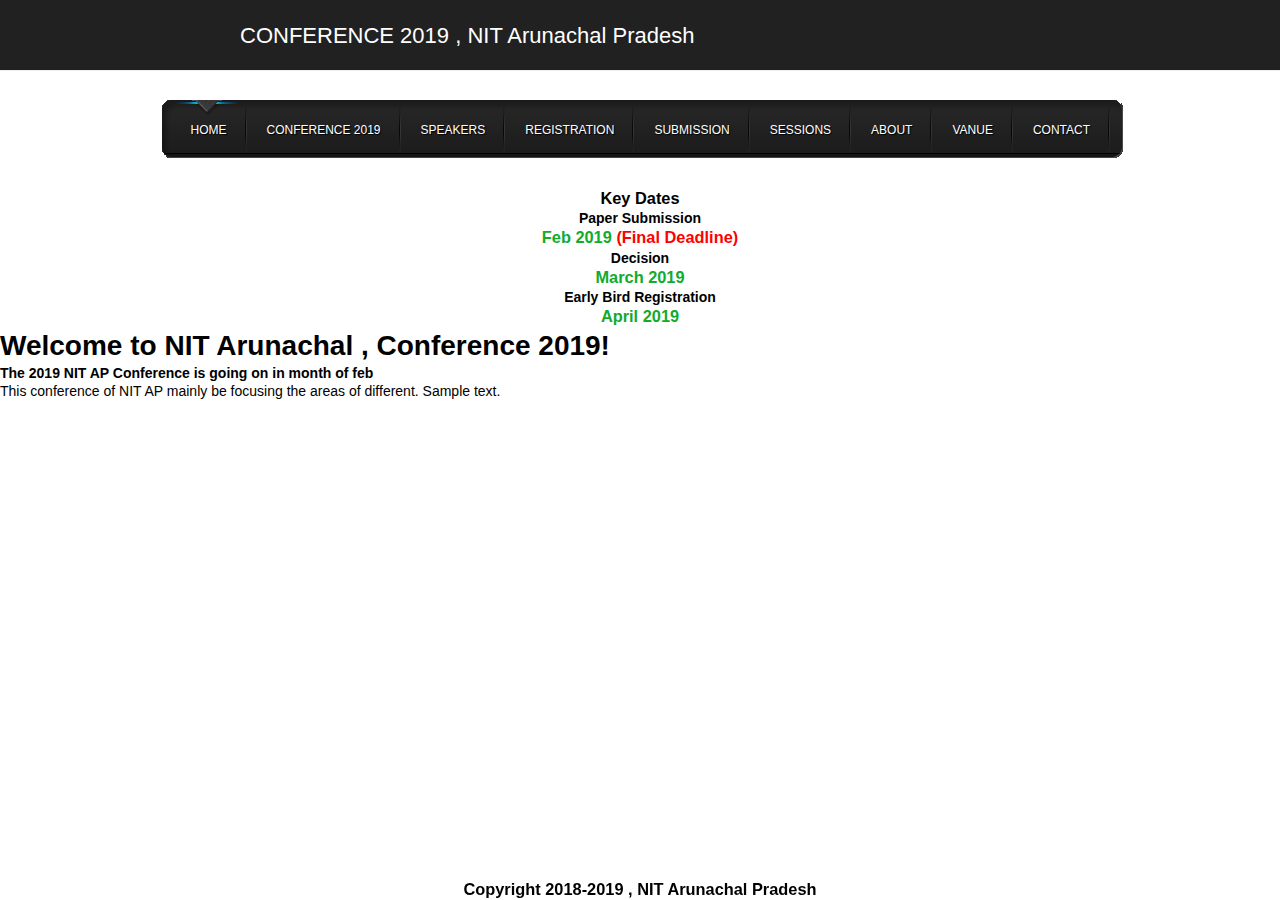
==== index.html @ 429efa8b "First commit by Ashish S Parihar for NIT AP Conference site 2019" ====
<!DOCTYPE html>
<html>

<script type="text/javascript" src="js/main.js"></script>
<body>

<div w3-include-html="header.html"></div> 



<script>
includeHTML();
</script>


<div class="about-text custom wow fadeInRight">							
	 <div class="title"><center><h3>Key <span>Dates</span></h3></center></div><center><h4>Paper Submission<h4><h3><font color="#11ab2e">Feb 2019 <font color="red">(Final Deadline)</font></font></h3><h4>
	 Decision<h4><h3><font color="#11ab2e">March 2019</font></h3><h4>Early Bird Registration<h4><h3><font color="#11ab2e">April 2019</font></h3>
	 </div>	
	 
	 
	 <div class="about-text wow fadeInRight ">							
	 <div class="title">							<h1>Welcome to<span> NIT Arunachal , Conference 2019!</span></h1>						</div>	
	 </div><div class="art-layout-cell art-content"><article class="art-post art-messages" style="display: none;">
	 <div class="art-postcontent clearfix"><div id="system-message-container"></div></div></article><p align="justify"><strong>The 2019 NIT AP Conference is going on in month of feb</strong></p><p align="justify">This conference of NIT AP mainly be focusing the areas of different.    Sample text.</p>                    
	 </div><br>
	 
<div w3-include-html="footer.html"></div> 
</body>
</html>
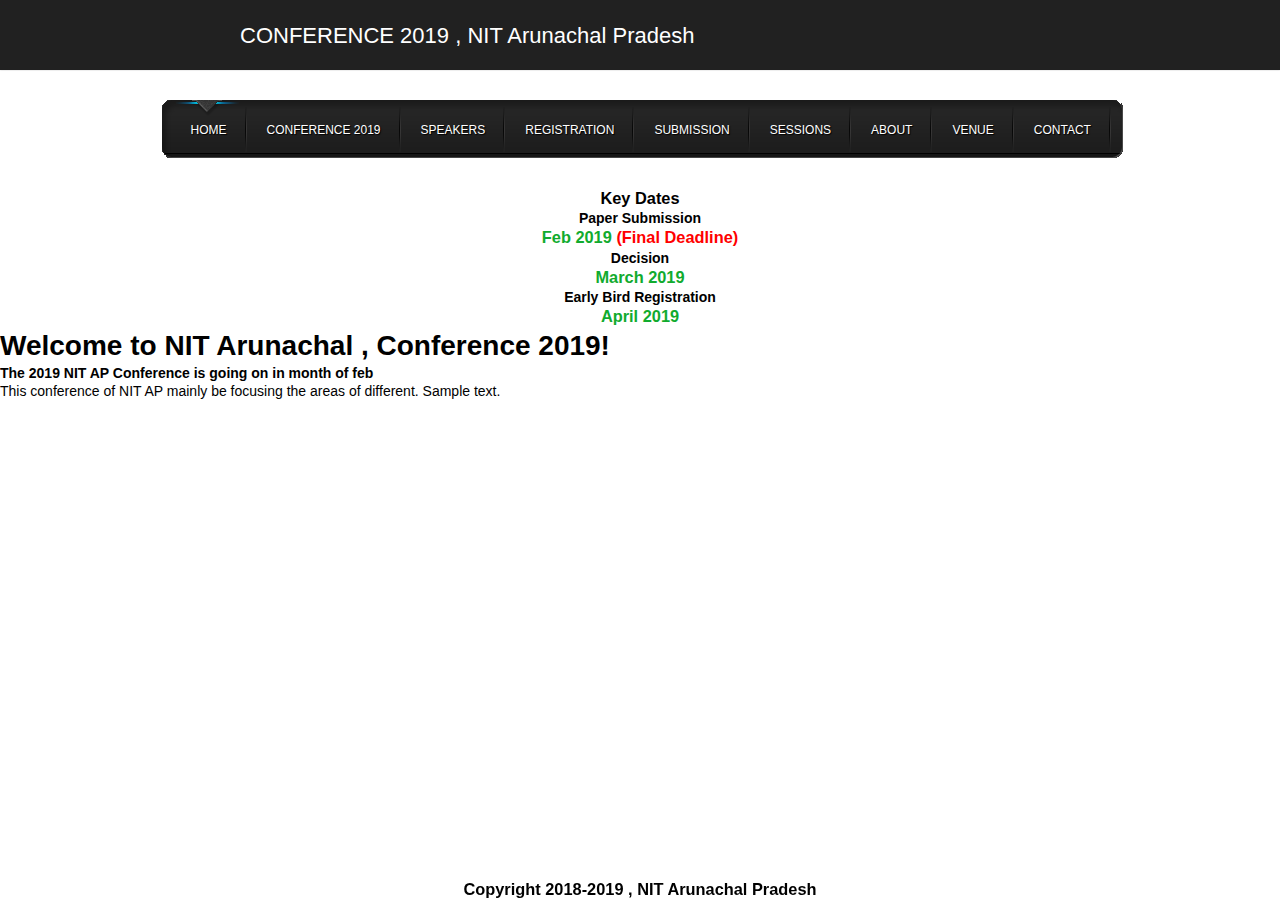
==== commit c0b350dd: "Adding more files" ====
--- a/index.html
+++ b/index.html
@@ -1,16 +1,61 @@
 <!DOCTYPE html>
-<html>
+<html lang="en" >
+    <head>
+        <meta charset="utf-8" />
+		<!----Needed for Header-->
+        <title>Conference2019</title>
+        <link href="css/layout.css" rel="stylesheet" type="text/css" />
+        <link href="css/menu.css" rel="stylesheet" type="text/css" />
+		<!----Needed for Header-->
+    </head>
+    <body>	
+       
 
-<script type="text/javascript" src="js/main.js"></script>
-<body>
-
-<div w3-include-html="header.html"></div> 
+<!----Header Start-->
+	   <header>		
+            <h2>CONFERENCE 2019 , NIT Arunachal Pradesh</h2>            
+        </header>
+       <div class="container">
+            <ul id="nav">
+                <li><a href="index.html">HOME</a></li>
+                <li><a class="hsubs" href="#">CONFERENCE 2019</a>
+                    <ul class="subs">
+                        <li><a href="committee.html">COMMITTEE</a></li>
+                        <li><a href="technical.html">TECHNICAL PROBLEM</a></li>                        
+                    </ul>
+                </li>
+                <li><a class="hsubs" href="#">SPEAKERS</a>
+                    <ul class="subs">
+                        <li><a href="keynote.html">KEYNOTE SPEAKERS</a></li>
+                        <li><a href="planary.html">PLANARY SPEAKERS</a></li>                        
+                    </ul>
+                </li>
+                <li><a class="hsubs" href="registration.html">REGISTRATION</a>                   
+                </li>
+                <li><a href="#">SUBMISSION</a></li>
+                <li><a class="hsubs" href="#">SESSIONS</a>
+                    <ul class="subs">
+                        <li><a href="tutorial.html">TUTORIALS</a></li>
+                        <li><a href="special.html">SPECIAL SESSIONS</a></li>                        
+                    </ul>
+                </li>
+				 <li><a class="hsubs" href="#">ABOUT</a>
+                    <ul class="subs">
+                        <li><a href="accommodation.html">ACCOMMODATION</a></li>
+                        <li><a href="travel.html">TRAVEL GRANT</a></li>
+						<li><a href="about.html">ABOUT ARUNACHAL</a></li>                        
+                    </ul>
+                </li>
+                <li><a href="venue.html">VENUE</a></li>
+                <li><a href="contact.html">CONTACT</a></li>
+                <div id="lavalamp"></div>
+            </ul>
+        </div>
+		
+		
+<!----Header End-->
 
 
-
-<script>
-includeHTML();
-</script>
 
 
 <div class="about-text custom wow fadeInRight">							
@@ -24,7 +69,18 @@
 	 </div><div class="art-layout-cell art-content"><article class="art-post art-messages" style="display: none;">
 	 <div class="art-postcontent clearfix"><div id="system-message-container"></div></div></article><p align="justify"><strong>The 2019 NIT AP Conference is going on in month of feb</strong></p><p align="justify">This conference of NIT AP mainly be focusing the areas of different.    Sample text.</p>                    
 	 </div><br>
-	 
-<div w3-include-html="footer.html"></div> 
-</body>
-</html>
+
+
+
+
+
+
+<!----Footer Start-->
+		<footer id="footer">
+		
+            <h3 align="center">Copyright 2018-2019 , NIT Arunachal Pradesh</h2>
+            
+        </footer>
+<!----Footer End-->
+    </body>
+</html>--- a/css/layout.css
+++ b/css/layout.css
@@ -0,0 +1,54 @@
+*{
+    margin:0;
+    padding:0;
+}
+body {
+    font:14px/1.3 Arial,sans-serif;
+   
+}
+header {
+    background-color:#212121;
+    box-shadow: 0 -1px 2px #111111;
+    color:#fff;
+    display:block;
+    height:70px;
+    position:relative;
+    width:100%;
+    z-index:100;
+}
+header h2{
+    font-size:22px;
+    font-weight:normal;
+    left:50%;
+    margin-left:-400px;
+    padding:22px 0;
+    position:absolute;
+    width:540px;
+}
+header a.stuts,a.stuts:visited{
+    border:none;
+    text-decoration:none;
+    color:#fcfcfc;
+    font-size:14px;
+    left:50%;
+    line-height:31px;
+    margin:23px 0 0 110px;
+    position:absolute;
+    top:0;
+}
+header .stuts span {
+    font-size:22px;
+    font-weight:bold;
+    margin-left:5px;
+}
+.container {
+    
+    margin: 30px auto;
+    width: 957px;
+}
+#footer {
+    
+ position: fixed;
+bottom: 0;
+width: 100%;
+}--- a/css/menu.css
+++ b/css/menu.css
@@ -0,0 +1,134 @@
+#nav,#nav ul {
+    list-style: none outside none;
+    margin: 0;
+    padding: 0;
+}
+#nav {
+    background: url('menu_bg.png') no-repeat scroll 0 0 transparent;
+    clear: both;
+    font-size: 12px;
+    height: 58px;
+    padding: 0 0 0 9px;
+    position: relative;
+    width: 957px;
+}
+#nav ul {
+    background-color: #222;
+    border:1px solid #222;
+    border-radius: 0 5px 5px 5px;
+    border-width: 0 1px 1px;
+    box-shadow: 0 5px 5px rgba(0, 0, 0, 0.5);
+    left: -9999px;
+    overflow: hidden;
+    position: absolute;
+    top: -9999px;
+    z-index: 2;
+
+    -moz-transform: scaleY(0);
+    -ms-transform: scaleY(0);
+    -o-transform: scaleY(0);
+    -webkit-transform: scaleY(0);
+    transform: scaleY(0);
+
+    -moz-transform-origin: 0 0;
+    -ms-transform-origin: 0 0;
+    -o-transform-origin: 0 0;
+    -webkit-transform-origin: 0 0;
+    transform-origin: 0 0;
+
+    -moz-transition: -moz-transform 0.1s linear;
+    -ms-transition: -ms-transform 0.1s linear;
+    -o-transition: -o-transform 0.1s linear;
+    -webkit-transition: -webkit-transform 0.1s linear;
+    transition: transform 0.1s linear;
+}
+#nav li {
+    background: url('menu_line.png') no-repeat scroll right 5px transparent;
+    float: left;
+    position: relative;
+}
+#nav li a {
+    color: #FFFFFF;
+    display: block;
+    float: left;
+    font-weight: normal;
+    height: 30px;
+    padding: 23px 20px 0;
+    position: relative;
+    text-decoration: none;
+    text-shadow: 1px 1px 1px #000000;
+}
+#nav li:hover > a {
+    color: #00B4FF;
+}
+#nav li:hover, #nav a:focus, #nav a:hover, #nav a:active {
+    background: none repeat scroll 0 0 #121212;
+    outline: 0 none;
+}
+#nav li:hover ul.subs {
+    left: 0;
+    top: 53px;
+    width: 180px;
+
+    -moz-transform: scaleY(1);
+    -ms-transform: scaleY(1);
+    -o-transform: scaleY(1);
+    -webkit-transform: scaleY(1);
+    transform: scaleY(1);
+}
+#nav ul li {
+    background: none;
+    width: 100%;
+}
+#nav ul li a {
+    float: none;
+}
+#nav ul li:hover > a {
+    background-color: #121212;
+    color: #00B4FF;
+}
+#lavalamp {
+    background: url('lavalamp.png') no-repeat scroll 0 0 transparent;
+    height: 16px;
+    left: 13px;
+    position: absolute;
+    top: 0px;
+    width: 64px;
+
+    -moz-transition: all 300ms ease;
+    -ms-transition: all 300ms ease;
+    -o-transition: all 300ms ease;
+    -webkit-transition: all 300ms ease;
+    transition: all 300ms ease;
+}
+#lavalamp:hover {
+    -moz-transition-duration: 3000s;
+    -ms-transition-duration: 3000s;
+    -o-transition-duration: 3000s;
+    -webkit-transition-duration: 3000s;
+    transition-duration: 3000s;
+}
+#nav li:nth-child(1):hover ~ #lavalamp {
+    left: 13px;
+}
+#nav li:nth-child(2):hover ~ #lavalamp {
+    left: 90px;
+}
+#nav li:nth-child(3):hover ~ #lavalamp {
+    left: 170px;
+}
+#nav li:nth-child(4):hover ~ #lavalamp {
+    left: 250px;
+}
+#nav li:nth-child(5):hover ~ #lavalamp {
+    left: 330px;
+}
+#nav li:nth-child(6):hover ~ #lavalamp {
+    left: 410px;
+}
+#nav li:nth-child(7):hover ~ #lavalamp {
+    left: 490px;
+}
+#nav li:nth-child(8):hover ~ #lavalamp {
+    left: 565px;
+}